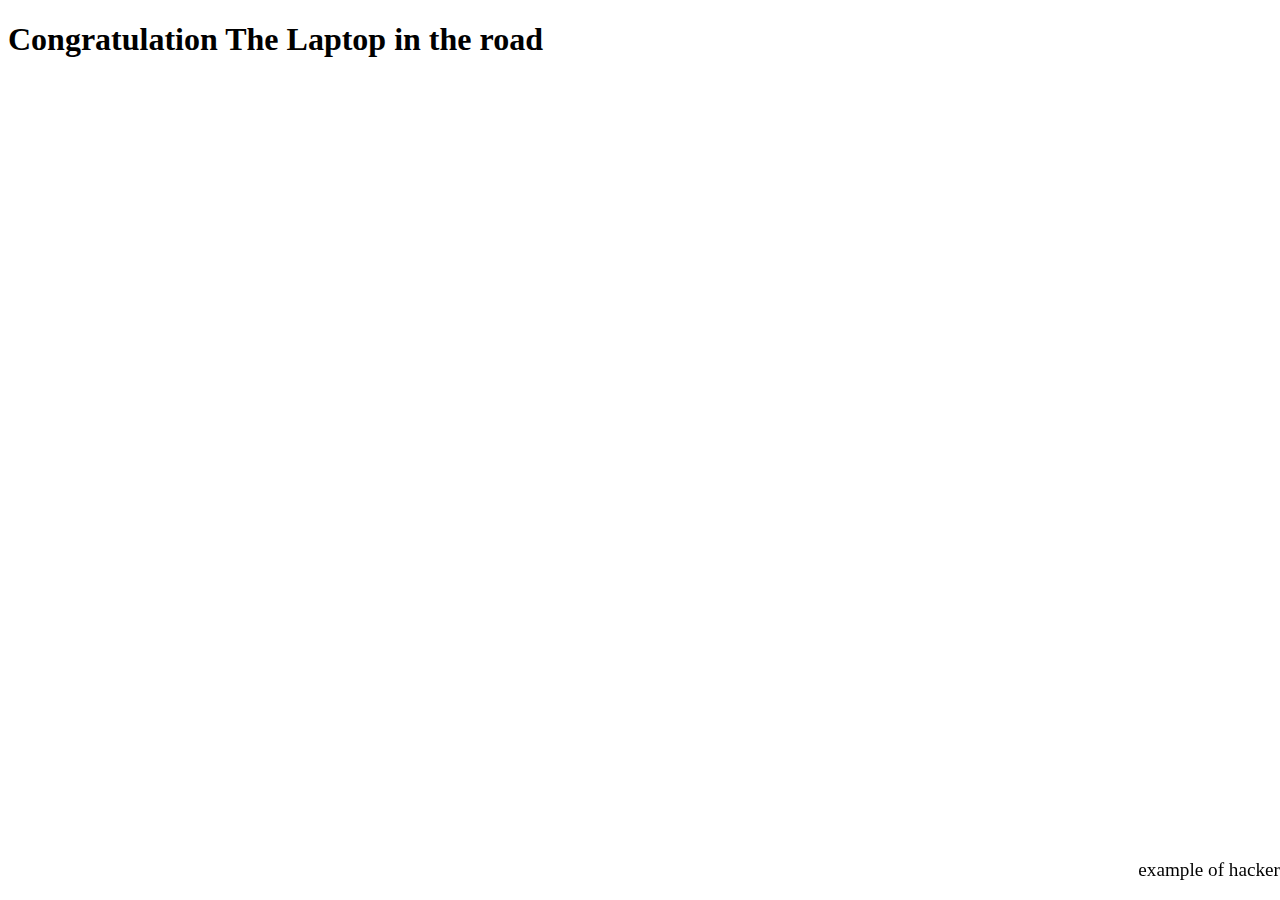
==== hacker_example2.html @ 0dbf552d "Add files via upload" ====
<!DOCTYPE html>
<html lang="en">
<head>
    <meta charset="UTF-8">
    <meta name="viewport" content="width=device-width, initial-scale=1.0">
    <title>Laptop in the road</title>
    <link rel="icon" href="teacher_activity1.png" type="image/x-icon">
    <style>
        #example_of_hacker{
            position: fixed;
            bottom: 0;
            right:0;
            font-size: larger;
        }

        h1{
            font-size: xx-large;
        }
    </style>
</head>
<body>
    <h1>Congratulation The Laptop in the road</h1>

    <p id="example_of_hacker">example of hacker</p>
</body>
</html>
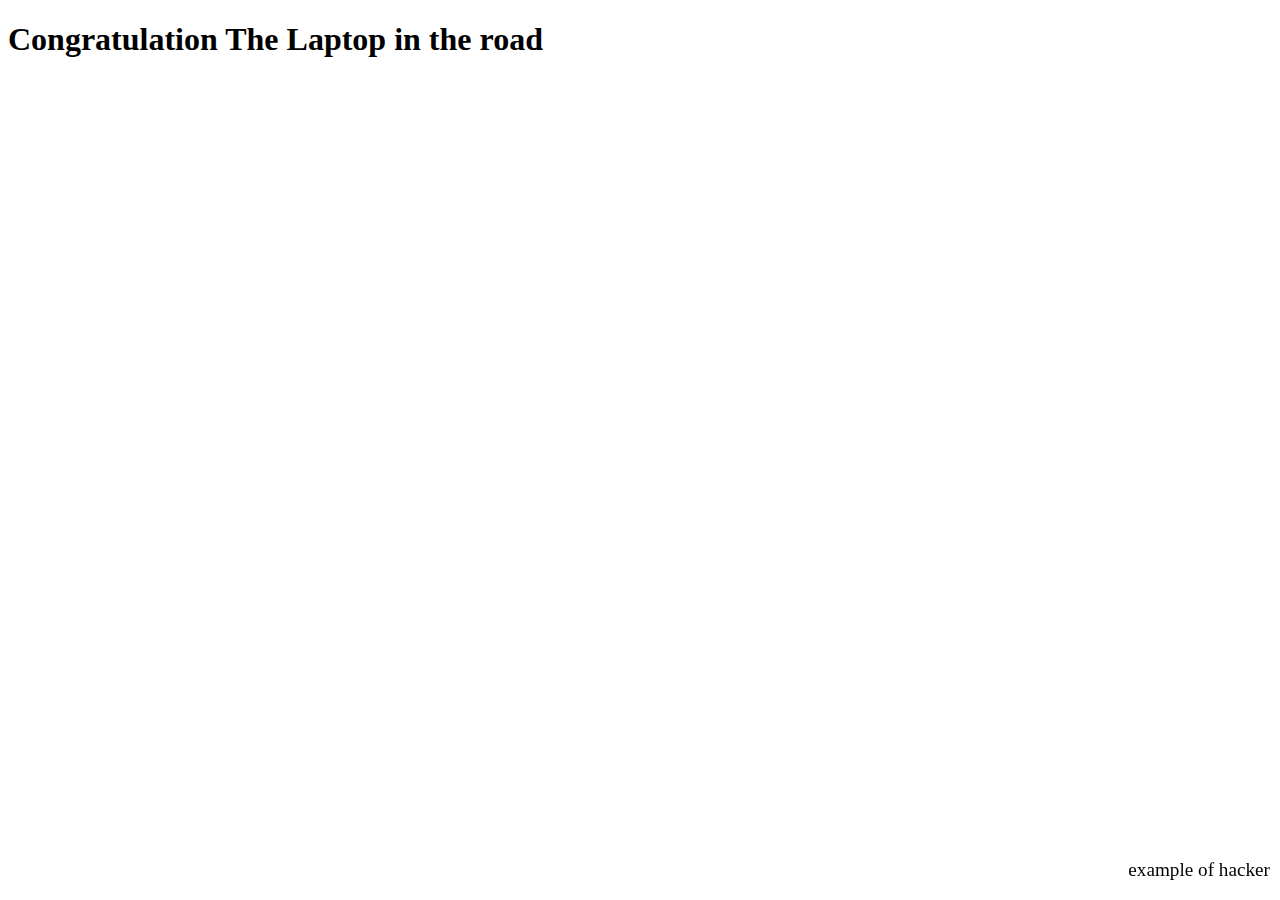
==== commit 5f5cc218: "hacker_example2.html" ====
--- a/hacker_example2.html
+++ b/hacker_example2.html
@@ -9,7 +9,7 @@
         #example_of_hacker{
             position: fixed;
             bottom: 0;
-            right:0;
+            right: 10px;
             font-size: larger;
         }
 
@@ -23,4 +23,4 @@
 
     <p id="example_of_hacker">example of hacker</p>
 </body>
-</html>+</html>
